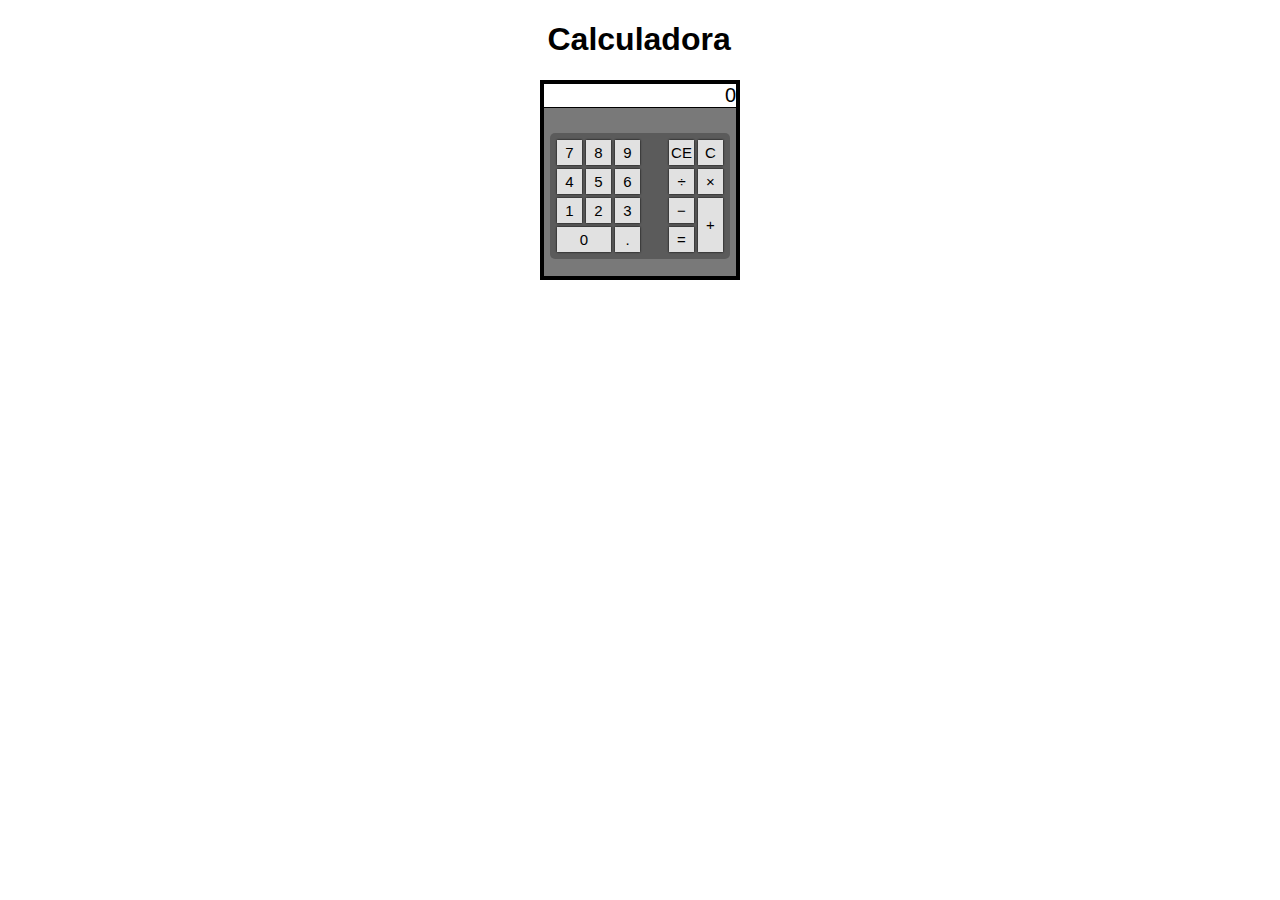
==== index.html @ 72fabec9 "Add files via upload" ====
<!DOCTYPE html>
<html lang="en">
<head>
    <meta charset="UTF-8">
    <meta name="viewport" content="width=device-width, initial-scale=1.0">
    <link rel="stylesheet" href="styles.css">
    <title>Calculadora</title>
</head>
<body>
    <h1>Calculadora</h1>

    <div class="calculator">
        <section class="visor">
            <div id="result">0</div>
        </section>
    
        <section class="btn-pad">
    
            <div class="btn-pad-left ">
                <div class="btn-row">
                    <button class="btn" id="btn7">7</button>
                    <button class="btn" id="btn8">8</button>
                    <button class="btn" id="btn9">9</button>
                </div>
                <div class="btn-row">
                    <button class="btn" id="btn4">4</button>
                    <button class="btn" id="btn5">5</button>
                    <button class="btn" id="btn6">6</button>
                </div>
                <div class="btn-row">
                    <button class="btn" id="btn1">1</button>
                    <button class="btn" id="btn2">2</button>
                    <button class="btn" id="btn3">3</button>
                </div>
                <div class="btn-row">
                    <button class="btn btn-double-w" id="btn0">0</button>
                    <button class="btn" id="btnDot">.</button>
                </div>
            </div>
    
            <div class="btn-pad-right">
                <div class="btn-column">
                    <button class="btn" id="btnCE">CE</button>
                    <button class="btn" id="btnD">&divide;</button>
                    <button class="btn" id="btnM">&minus;</button>
                    <button class="btn" id="btnE">&equals;</button>
                </div>
                <div class="btn-column">
                    <button class="btn" id="btnC">C</button>
                    <button class="btn" id="btnT">&times;</button>
                    <button class="btn btn-double-h" id="btnP">&plus;</button>
                </div>
            </div>
    
        </section>
    </div>
    

    <script src="script.js"></script>
</body>
</html>
---- styles.css ----
*{
    box-sizing: border-box;
}

body{
    margin: 0;
    padding: 0;
    font-family: Arial, Helvetica, sans-serif;
}

h1{
    width: 185px;
    margin-inline: auto;
}

.calculator{
    display: flex;
    flex-direction: column;
    background-color: rgb(121, 121, 121);
    width: 200px;
    height: 200px;
    margin-inline: auto;
    border: solid 4px black;
}

.visor{
    background-color: rgb(255, 255, 255);
    width: 100%;
    height: 30px;
    display: flex;
    justify-content: end;
    align-items: center;
    font-size: 20px;
    border-bottom: solid 1px black;
}

.btn-pad{
    display: flex;
    justify-content: center;
    margin: 25px auto;
    background-color: #4e4e4eb0;
    border-radius: 5px;
    padding: 5px;
}

.btn-pad-left{
    display: flex;
    flex-direction: column;
    margin-right: 25px;
}

.btn-row{
    display: flex;
}

.btn-pad-right{
    display: flex;
}

.btn-column{
    display: flex;
    flex-direction: column;
}

.btn{
    margin: 2px;
    height: 25px;
    width: 25px;
    font-size: 15px;
    display: flex;
    justify-content: center;
    align-items: center;
    background-color: #ffffffd0;
    border: none;
    box-shadow: 0 0 2px;
}

.btn:active{
    background-color: #fafafa77;
    border: none;
    border-radius: 2px;
}

.btn-double-w{
    height: 25px;
    width: 54px;
}

.btn-double-h{
    flex-direction: column;
    height: 54px;
    width: 25px;
}
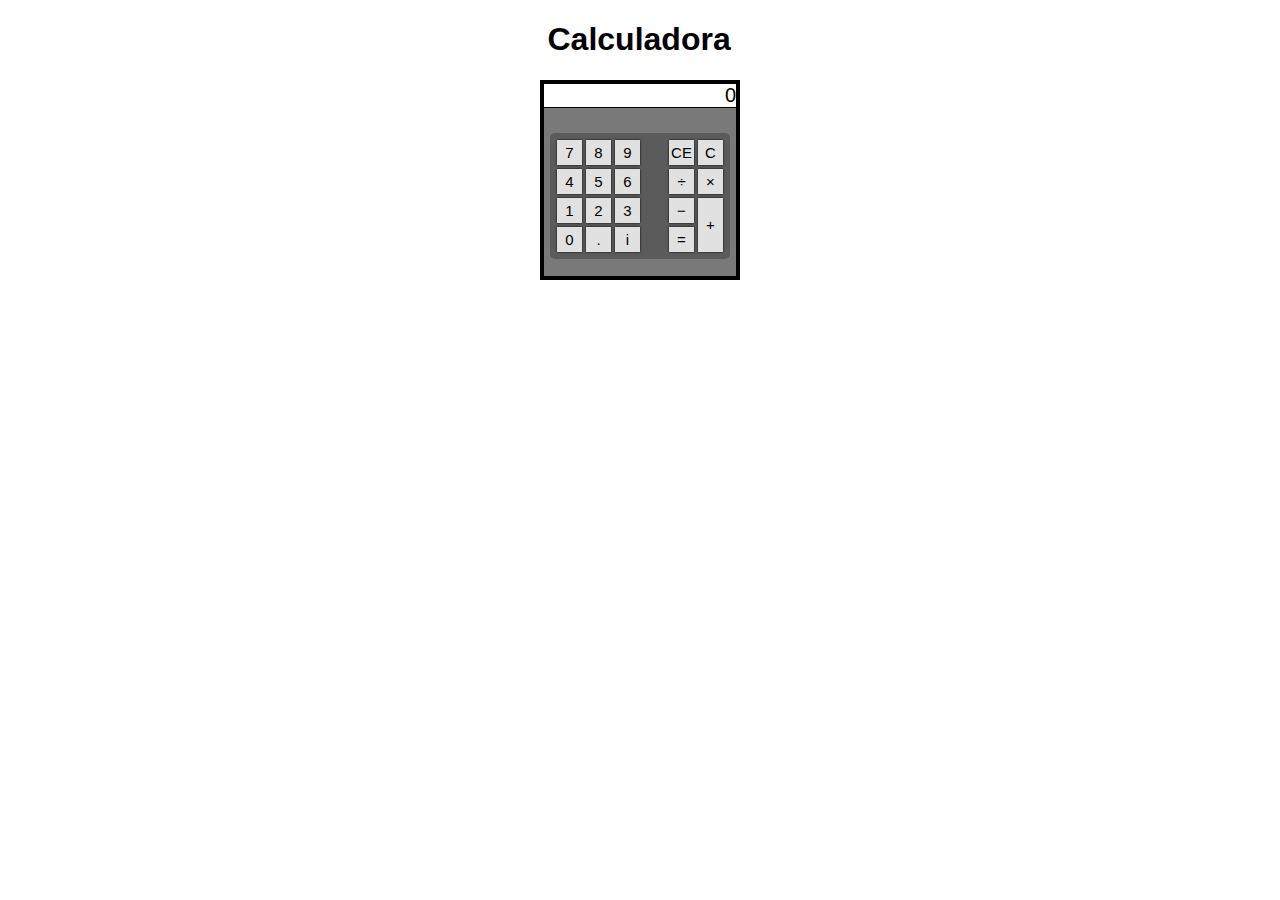
==== commit 460a735c: "Add files via upload" ====
--- a/index.html
+++ b/index.html
@@ -26,7 +26,7 @@
                     <button class="btn" id="btn4">4</button>
                     <button class="btn" id="btn5">5</button>
                     <button class="btn" id="btn6">6</button>
-                </div>
+                </div>  
                 <div class="btn-row">
                     <button class="btn" id="btn1">1</button>
                     <button class="btn" id="btn2">2</button>
@@ -35,6 +35,7 @@
                 <div class="btn-row">
                     <button class="btn btn-double-w" id="btn0">0</button>
                     <button class="btn" id="btnDot">.</button>
+                    <button class="btn" id="btni">i</button>
                 </div>
             </div>
     
--- a/styles.css
+++ b/styles.css
@@ -83,7 +83,7 @@
 
 .btn-double-w{
     height: 25px;
-    width: 54px;
+    width: 25px;
 }
 
 .btn-double-h{
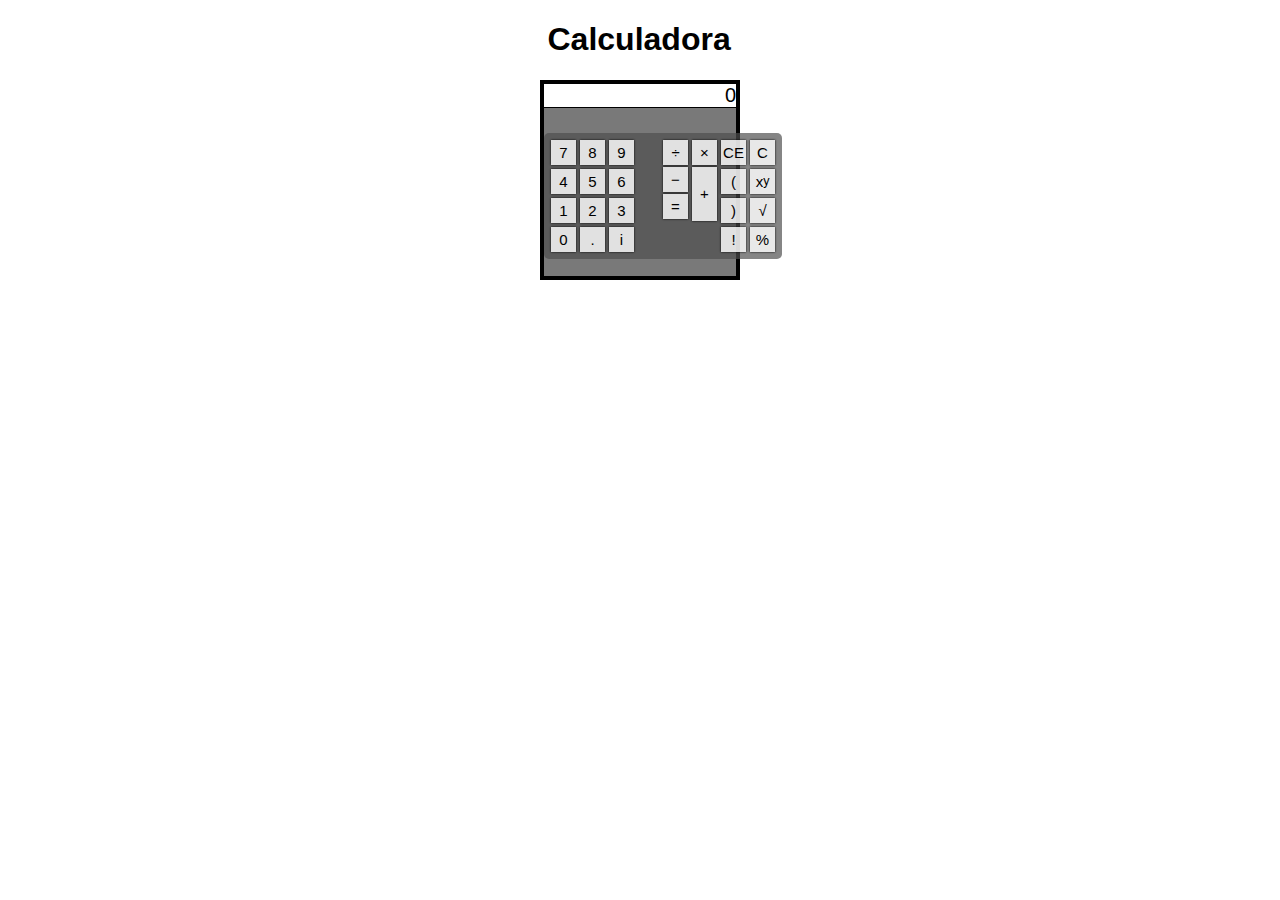
==== commit 34dc68a4: "Update index.html" ====
--- a/index.html
+++ b/index.html
@@ -40,16 +40,26 @@
             </div>
     
             <div class="btn-pad-right">
-                <div class="btn-column">
-                    <button class="btn" id="btnCE">CE</button>
+                <div class="btn-column_2">
                     <button class="btn" id="btnD">&divide;</button>
                     <button class="btn" id="btnM">&minus;</button>
                     <button class="btn" id="btnE">&equals;</button>
                 </div>
+                <div class="btn-column_2">
+                    <button class="btn" id="btnT">&times;</button>
+                    <button class="btn btn-double-h" id="btnP">&plus;</button>
+                </div>
+                <div class="btn-column">
+                    <button class="btn" id="btnCE">CE</button>
+                    <button class="btn" id="btn_par1">(</button>
+                    <button class="btn" id="btn_par2">)</button>
+                    <button class="btn" id="btn_fat">!</button>    
+                </div>
                 <div class="btn-column">
                     <button class="btn" id="btnC">C</button>
-                    <button class="btn" id="btnT">&times;</button>
-                    <button class="btn btn-double-h" id="btnP">&plus;</button>
+                    <button class="btn" id="btn_pot">x<sup>y</sup></button>
+                    <button class="btn" id="btn_rad">&#8730;</button>
+                    <button class="btn" id="btn_?">%</button>    
                 </div>
             </div>
     
@@ -59,4 +69,4 @@
 
     <script src="script.js"></script>
 </body>
-</html>+</html>
